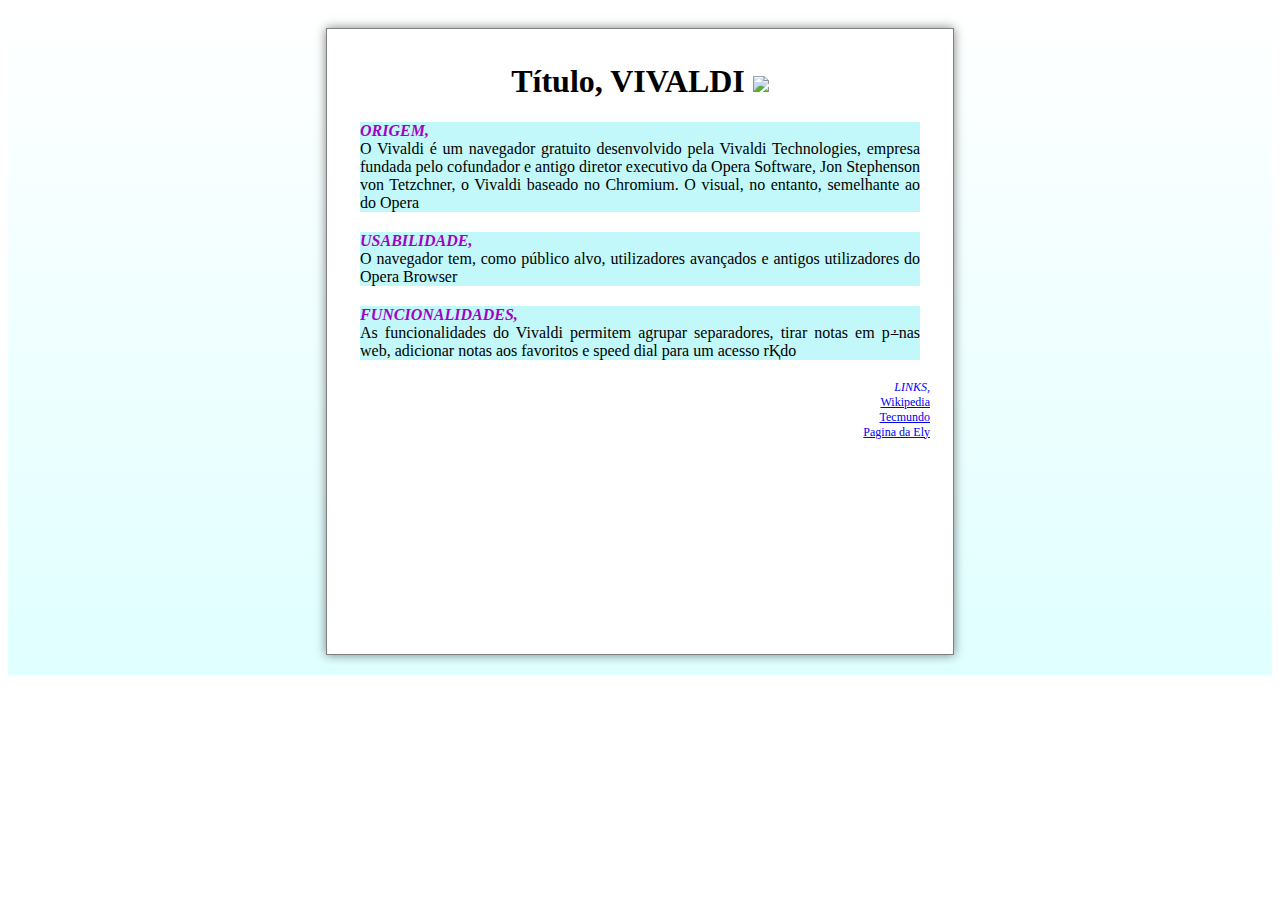
==== index.html @ c5681b98 "Ely" ====
<!DOCTYPE HTML>
<html lang="pt-br">
	<head>
		<meta charset="utf-8">
		<title>VIVALDI</title>
		<style>
			div {
				background: linear-gradient(white,lightcyan);
				width: 100%;
				height: 100%;
				position: relative;
				text-align: center;
			}	
			article {
				background: white;
				box-shadow: 0px 0px 10px rgba(0,0,0,0.5);
				display: inline-block;
				padding: 1%;
				text-align: justify;
				margin : 20px;
				border : 1px solid gray;
				width : 600px;
				height : 600px;	
			}
			article section {
				margin-left : 20px
			}
			article h1 {
				text-align : center;
			}
			footer {
				font-size : 12px;
				text-align : right;
				margin-right : 10px;
				color : blue;			
			}
			section {
				margin : 20px;
				background : #c2f8f9;
			}
			section b {
				color : #a103c4;
			
			}
		</style>
	</head>
	<body>
		<div>
			<article>
				<h1><b>Título, VIVALDI</b>  <img src="vivalviLogo.jpg" width="7%" ></h1>
				<section><i><b>ORIGEM,</i></b><br> O Vivaldi é um navegador gratuito desenvolvido pela Vivaldi Technologies, empresa fundada pelo cofundador e antigo diretor executivo da Opera Software, Jon Stephenson von Tetzchner, o Vivaldi baseado no Chromium. O visual, no entanto, semelhante ao do Opera </section>
				<section><i><b>USABILIDADE, </i></b><br>O navegador tem, como público alvo, utilizadores avançados e antigos utilizadores do Opera Browser </section>
				<section><i><b>FUNCIONALIDADES, </i></b><br>As funcionalidades do Vivaldi permitem agrupar separadores, tirar notas em p⨩nas web, adicionar notas aos favoritos e speed dial para um acesso rⱩdo </section>
				<footer><i>LINKS, </i><br><a href="https://pt.wikipedia.org/wiki/Vivaldi_(navegador_web)" target="_blank" >Wikipedia</a>
				 <br> <a href="https://www.tecmundo.com.br/navegador/85466-10-navegadores-alternativos-leves-gratis-robustos.htm" target="_blank" >Tecmundo</a>
				 <br> <a href="Teste/Ely.html" target="_blank" >Pagina da Ely</a>
				</footer>
			</article>
		</div>
	</body>
</html>
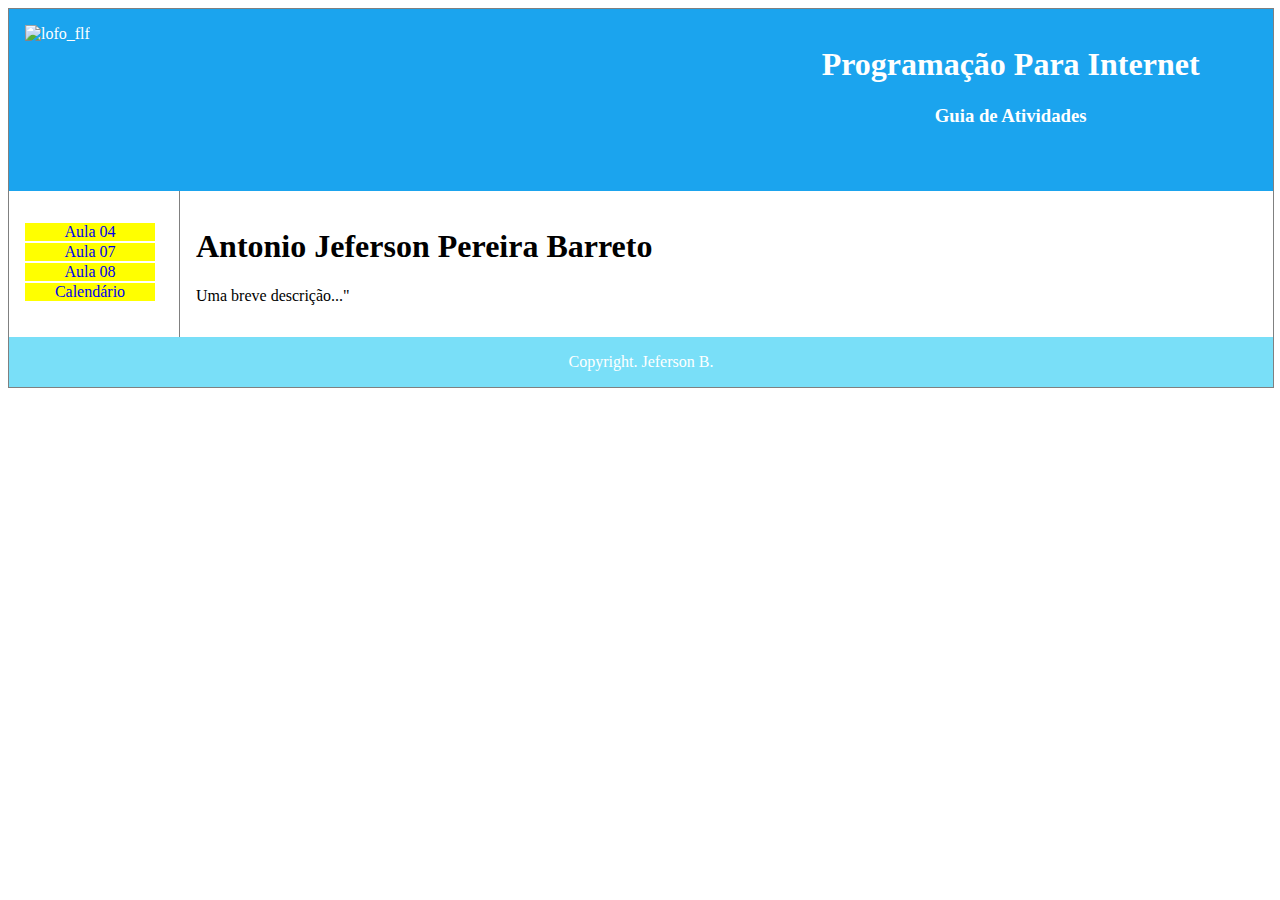
==== commit b15082ed: "30092017" ====
--- a/index.html
+++ b/index.html
@@ -1,61 +1,100 @@
-<!DOCTYPE HTML>
-<html lang="pt-br">
-	<head>
-		<meta charset="utf-8">
-		<title>VIVALDI</title>
-		<style>
-			div {
-				background: linear-gradient(white,lightcyan);
-				width: 100%;
-				height: 100%;
-				position: relative;
-				text-align: center;
-			}	
-			article {
-				background: white;
-				box-shadow: 0px 0px 10px rgba(0,0,0,0.5);
-				display: inline-block;
-				padding: 1%;
-				text-align: justify;
-				margin : 20px;
-				border : 1px solid gray;
-				width : 600px;
-				height : 600px;	
-			}
-			article section {
-				margin-left : 20px
-			}
-			article h1 {
-				text-align : center;
-			}
-			footer {
-				font-size : 12px;
-				text-align : right;
-				margin-right : 10px;
-				color : blue;			
-			}
-			section {
-				margin : 20px;
-				background : #c2f8f9;
-			}
-			section b {
-				color : #a103c4;
-			
-			}
-		</style>
-	</head>
-	<body>
-		<div>
-			<article>
-				<h1><b>Título, VIVALDI</b>  <img src="vivalviLogo.jpg" width="7%" ></h1>
-				<section><i><b>ORIGEM,</i></b><br> O Vivaldi é um navegador gratuito desenvolvido pela Vivaldi Technologies, empresa fundada pelo cofundador e antigo diretor executivo da Opera Software, Jon Stephenson von Tetzchner, o Vivaldi baseado no Chromium. O visual, no entanto, semelhante ao do Opera </section>
-				<section><i><b>USABILIDADE, </i></b><br>O navegador tem, como público alvo, utilizadores avançados e antigos utilizadores do Opera Browser </section>
-				<section><i><b>FUNCIONALIDADES, </i></b><br>As funcionalidades do Vivaldi permitem agrupar separadores, tirar notas em p⨩nas web, adicionar notas aos favoritos e speed dial para um acesso rⱩdo </section>
-				<footer><i>LINKS, </i><br><a href="https://pt.wikipedia.org/wiki/Vivaldi_(navegador_web)" target="_blank" >Wikipedia</a>
-				 <br> <a href="https://www.tecmundo.com.br/navegador/85466-10-navegadores-alternativos-leves-gratis-robustos.htm" target="_blank" >Tecmundo</a>
-				 <br> <a href="Teste/Ely.html" target="_blank" >Pagina da Ely</a>
-				</footer>
-			</article>
-		</div>
-	</body>
-</html>+<!DOCTYPE html>
+<html>
+<head>
+<style>
+div.container {
+    width: 100%;
+    border: 1px solid gray;
+}
+
+header, footer {
+    padding: 1em;
+    color: white;
+    background-color: rgb(27, 164, 238);
+    clear: left;
+    text-align: left;
+	position: relative
+}
+footer {
+	background: #79DFF8;
+	text-align: center;
+}
+
+header {
+	height: 150px;
+}
+
+header, img {
+	align-content: left;
+}
+
+nav {
+    float: left;
+    max-width: 160px;
+    margin: 0;
+    padding: 1em;
+}
+
+nav ul {
+    list-style-type: none;
+    padding: 0;
+}
+   
+nav ul a {
+    text-decoration: none;
+}
+nav li {
+	width: 130px;
+	background: yellow;
+	margin-bottom: 2px;
+	text-align: center;
+}
+
+article {
+    margin-left: 170px;
+    border-left: 1px solid gray;
+    padding: 1em;
+    overflow: hidden;
+}
+#titulo {
+	width: 40%;
+	position: relative;
+	float: right;
+	text-align: center;
+
+}
+</style>
+</head>
+<body>
+
+<div class="container">
+
+<header>
+		<img src="logo_flf.png" alt="lofo_flf" width="35%">
+	<div id="titulo">
+		<h1>Programação Para Internet</h1>
+		<h3>Guia de Atividades</h3>
+	</div>
+</header>
+  
+<nav>
+  <ul>
+    <li><a href="aula04/index.html" target="_blank">Aula 04</a></li>
+    <li><a href="aula07/index.html" target="_blank">Aula 07</a></li>
+    <li><a href="#">Aula 08</a></li>
+    <li><a href="https://ytalocampos.github.io/Desenvolvimento-Web-4/" target="_blank">Calendário</a></li>
+  </ul>
+</nav>
+
+<article>
+  <h1>Antonio Jeferson Pereira Barreto</h1>
+  <p>Uma breve descrição..."</p>
+  <p></p>
+</article>
+
+<footer>Copyright. Jeferson B.</footer>
+
+</div>
+
+</body>
+</html>
